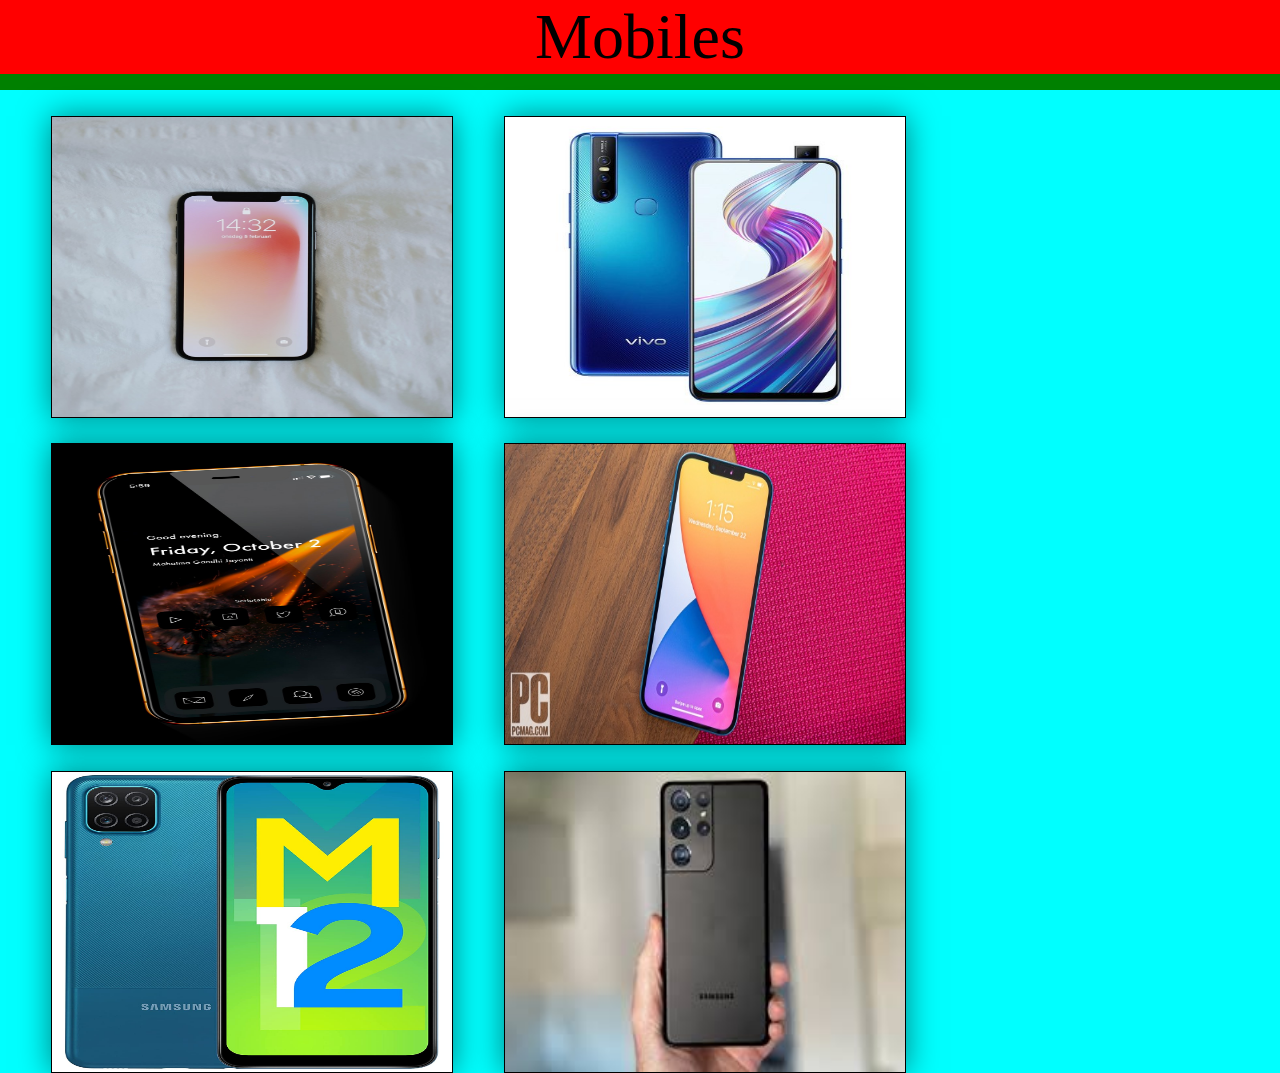
==== index.html @ 66c60fcf "Rename first.html to index.html" ====
<html>

<head>
    <title>Mobiles</title>
    <meta name="viewport" content="width=device-width, initial-scale=1.0">
    <link rel="stylesheet" href="firstpage.css">
</head>

<body>
    <div id="fullpage">


    </div>

</body>

<script>

    var fullpage = document.getElementById("fullpage");
    var header = document.createElement("div");
    header.style.width = "100%";
    header.style.height = "10%";
    header.style.backgroundColor = "green";
    var remainingpage = document.createElement("div");
    remainingpage.style.width = "100%";
    remainingpage.style.height = "auto";
    remainingpage.style.backgroundColor = "cyan";
    remainingpage.style.display = "flex";
    remainingpage.style.flexWrap = "wrap";
    fullpage.appendChild(header);
    fullpage.appendChild(remainingpage);
    var headerdiv = document.createElement("div");
    headerdiv.style.width = "100%";
    headerdiv.style.height = "auto";
    headerdiv.style.backgroundColor = "red";
    headerdiv.innerHTML = "Mobiles";
    headerdiv.style. textAlign = "center";
    headerdiv.style.fontSize = "4rem";
    header.appendChild(headerdiv);
    var images = ["a.jfif", "b.jpg", "c.jfif", "d.jpg", "e.jpg", "f.jfif"];

    for (var i = 0; i < 6; i++) {
        var smallboxes = document.createElement("div");
        smallboxes.style.width = "400px";
        smallboxes.style.height = "300px";
        smallboxes.style.backgroundColor = "brown";
        smallboxes.style.marginLeft = "4%";
        smallboxes.style.marginTop = "2%";
        smallboxes.style.border = "1px solid black";
        smallboxes.style.boxShadow = " 0 0 30px 0 rgba(0,0,0,0.5)";


        var imag = document.createElement("img");
        imag.src = images[i];
        imag.style.backgroundSize = "contain";
        imag.style.backgroundPostion = "center";
        imag.style.width = "100%";
        imag.style.height = "100%";
        smallboxes.appendChild(imag);
        remainingpage.appendChild(smallboxes);



    }

</script>


</html>
---- firstpage.css ----
body{
    padding: 0;
    margin: 0;
}
#fullpage{
    width: 100%;
    height: 100%;
    background-color: black;
}
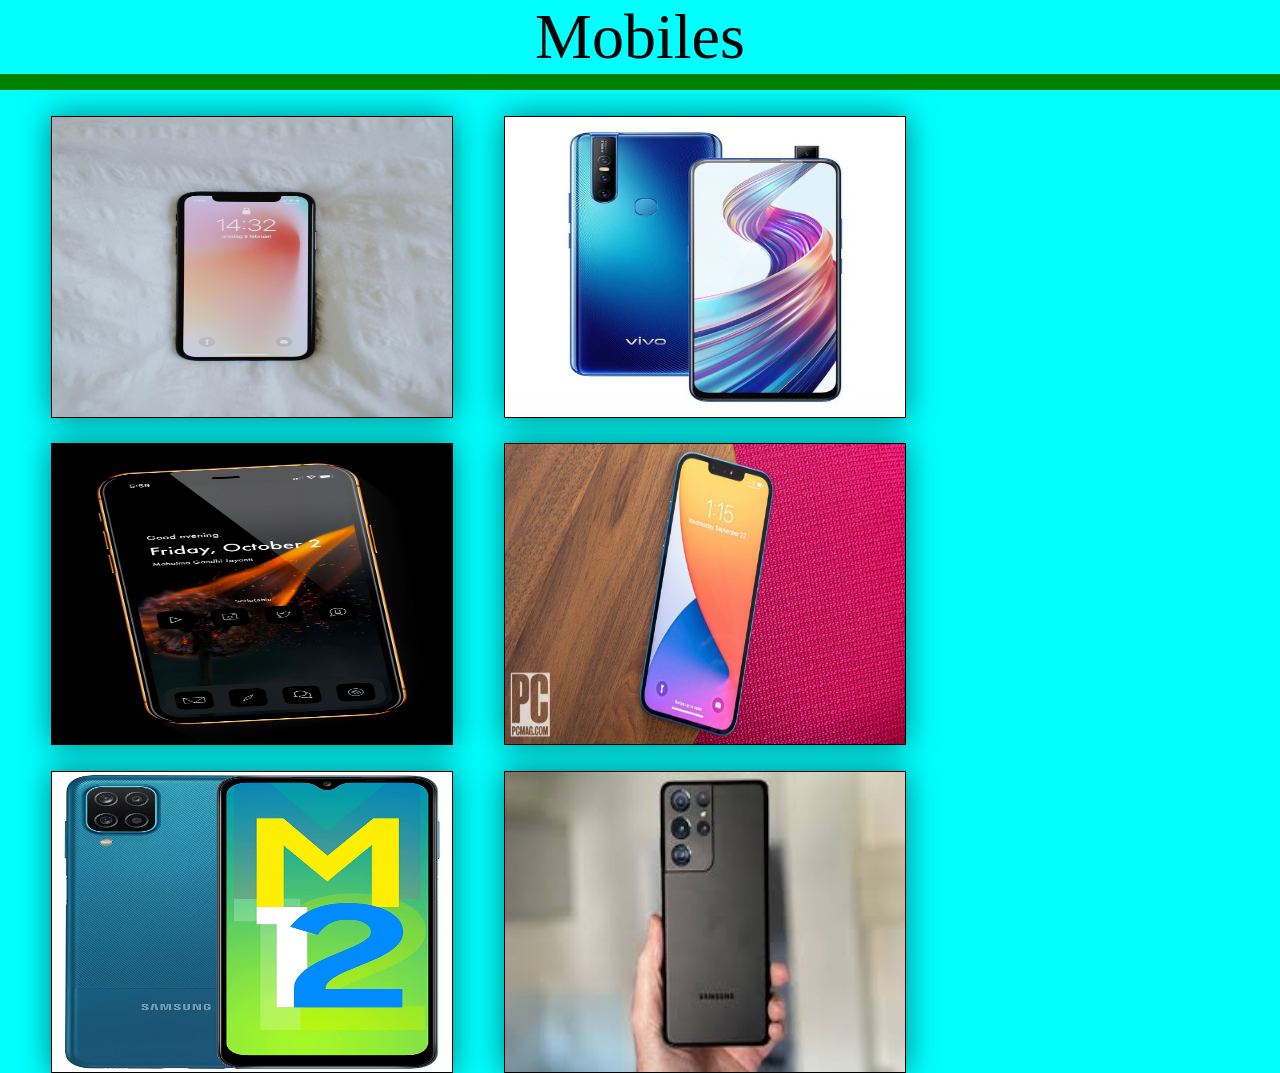
==== commit 1c9cc0c2: "Update index.html" ====
--- a/index.html
+++ b/index.html
@@ -32,7 +32,7 @@
     var headerdiv = document.createElement("div");
     headerdiv.style.width = "100%";
     headerdiv.style.height = "auto";
-    headerdiv.style.backgroundColor = "red";
+    headerdiv.style.backgroundColor = "cyan";
     headerdiv.innerHTML = "Mobiles";
     headerdiv.style. textAlign = "center";
     headerdiv.style.fontSize = "4rem";
